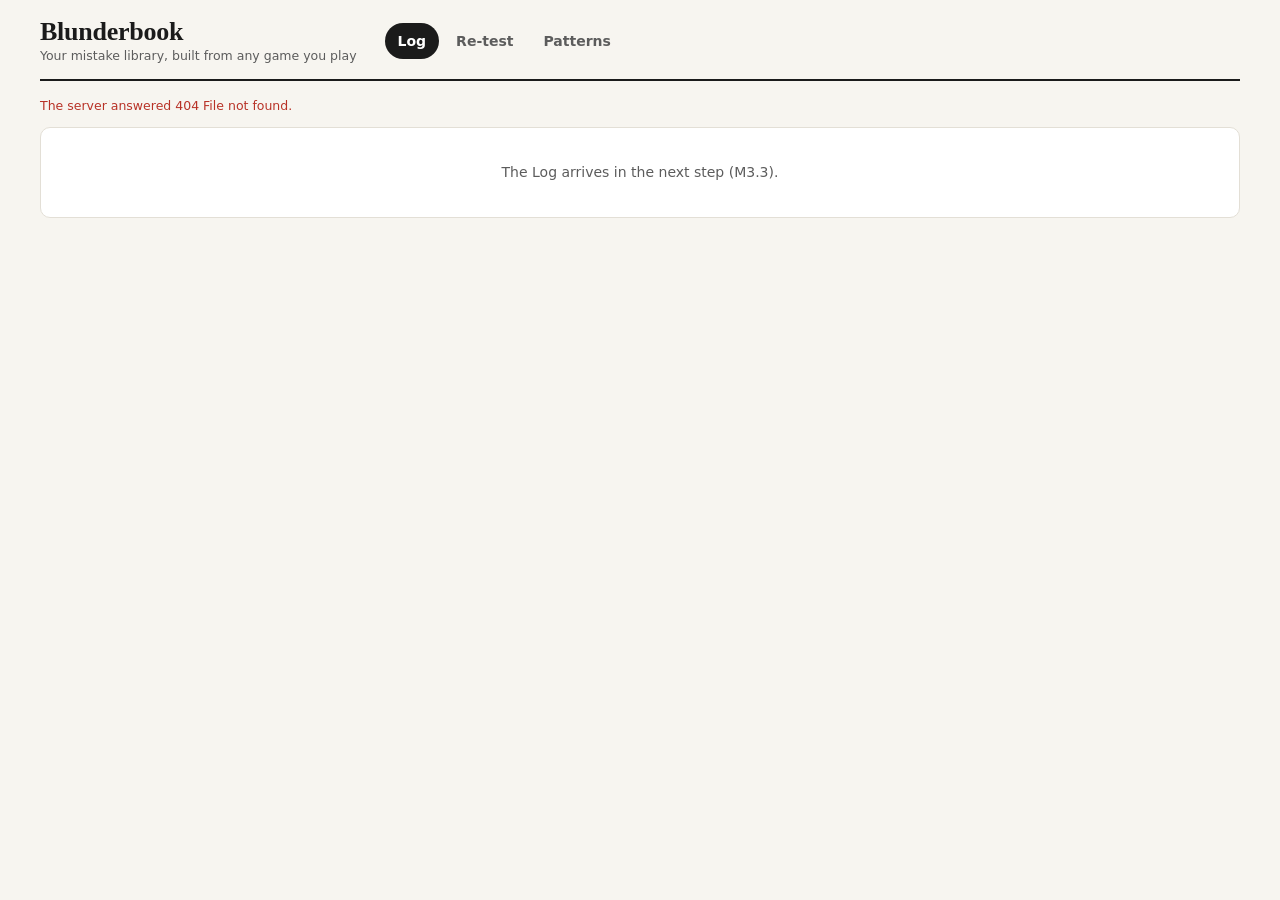
==== blunderbook/web/index.html @ 42c31c88 "web: page shell, hash router, board renderer + tests - index.html and css/app.css ported from the de" ====
<!DOCTYPE html>
<html lang="en">
<head>
<meta charset="utf-8">
<meta name="viewport" content="width=device-width, initial-scale=1">
<title>Blunderbook</title>
<link rel="icon" href="data:,">
<link rel="stylesheet" href="css/app.css">
<script type="module" src="js/app.js"></script>
</head>
<body>
<div class="app">
  <header class="top">
    <div class="brand"><h1>Blunderbook</h1><span>Your mistake library, built from any game you play</span></div>
    <nav class="tabs" aria-label="Sections">
      <a class="tab" href="#log" data-view="log">Log</a>
      <a class="tab" href="#retest" data-view="retest">Re-test <span class="badge" id="dueBadge" hidden></span></a>
      <a class="tab" href="#patterns" data-view="patterns">Patterns</a>
    </nav>
  </header>
  <p class="err" id="appError" role="alert" hidden></p>

  <section class="view" id="view-log" aria-label="Log"></section>
  <section class="view" id="view-retest" aria-label="Re-test"></section>
  <section class="view" id="view-patterns" aria-label="Patterns"></section>
</div>
<div class="toast" id="toast" role="status" aria-live="polite"></div>
</body>
</html>
---- blunderbook/web/css/app.css ----
/* Blunderbook: ported from docs/reference-demo.html (CLAUDE.md §11). The demo's Import view,
   sync and demo-note styles are left out: imports run on the CLI. */

:root{
  --ink:#1b1b1b; --muted:#5c5c5c; --line:#e3dfd6; --bg:#f7f5f0; --panel:#ffffff;
  --red:#b83227; --red-bg:#fbeceb; --green:#1d7a52; --green-bg:#e7f4ee; --amber:#9a6412; --amber-bg:#fbf1df;
  --blue:#2a5d9f; --blue-bg:#e8eff9; --light:#ece6d9; --dark:#a99f8b;
  --radius:10px;
}
*{box-sizing:border-box}
html,body{margin:0;background:var(--bg);color:var(--ink);font:14px/1.45 system-ui,-apple-system,"Segoe UI",Roboto,"Noto Sans",sans-serif}
button{font:inherit;color:inherit}
button:focus-visible,a:focus-visible{outline:2px solid var(--blue);outline-offset:2px}
h1,h2,h3{margin:0;line-height:1.2}
code{font-family:ui-monospace,SFMono-Regular,Menlo,Consolas,monospace;font-size:.95em}
.app{max-width:1240px;margin:0 auto;padding:16px 20px 40px}
@media (max-width:480px){.app{padding:12px 12px 32px}}
[hidden]{display:none !important}

/* top bar */
.top{display:flex;flex-wrap:wrap;align-items:center;gap:12px 20px;padding-bottom:14px;border-bottom:2px solid var(--ink);margin-bottom:16px}
.brand{display:flex;flex-direction:column}
.brand h1{font-family:Georgia,"Times New Roman",serif;font-size:26px;letter-spacing:-.01em}
.brand span{color:var(--muted);font-size:12.5px}
.tabs{display:flex;gap:4px;margin-left:8px;flex-wrap:wrap}
.tab{border:1px solid transparent;background:none;padding:7px 12px;border-radius:999px;cursor:pointer;color:var(--muted);font-weight:600;display:flex;gap:6px;align-items:center;text-decoration:none}
.tab:hover{color:var(--ink)}
.tab[aria-current="page"]{background:var(--ink);color:#fff}
.badge{background:var(--red);color:#fff;border-radius:999px;font-size:11px;padding:0 6px;min-width:18px;text-align:center;line-height:18px}
.btn{border:1px solid var(--ink);background:var(--panel);border-radius:8px;padding:7px 12px;cursor:pointer;font-weight:600}
.btn:hover{background:#f0eee8}
.btn.primary{background:var(--ink);color:#fff}
.btn.primary:hover{background:#333}
.btn.ghost{border-color:var(--line)}
.btn:disabled{opacity:.55;cursor:default}
.err{color:var(--red);font-size:12.5px;min-height:16px;margin:0 0 12px}

/* layout */
.view{display:none}
.view.on{display:block}
.log{display:grid;grid-template-columns:320px minmax(0,1fr);gap:18px;align-items:start}
@media (max-width:900px){.log{grid-template-columns:1fr}}
.panel{background:var(--panel);border:1px solid var(--line);border-radius:var(--radius)}
.filters{display:flex;flex-wrap:wrap;gap:6px;padding:10px;border-bottom:1px solid var(--line)}
.filters select{font:inherit;font-size:12.5px;padding:5px 6px;border:1px solid var(--line);border-radius:6px;background:#fff;flex:1;min-width:90px}
.list{list-style:none;margin:0;padding:6px;max-height:720px;overflow:auto}
.item{width:100%;text-align:left;border:1px solid transparent;background:none;border-radius:8px;padding:10px;cursor:pointer;display:grid;grid-template-columns:auto 1fr auto;gap:2px 10px;align-items:center}
.item:hover{background:#f6f4ef}
.item[aria-current="true"]{border-color:var(--ink);background:#fbfaf7}
.item .mv{font-weight:700;font-variant-numeric:tabular-nums}
.item .sub{grid-column:2/4;color:var(--muted);font-size:12px}
.pill{display:inline-block;font-size:11px;font-weight:700;padding:1px 7px;border-radius:999px;white-space:nowrap}
.p-blunder{background:var(--red-bg);color:var(--red)}
.p-new{background:var(--blue-bg);color:var(--blue)}
.p-due{background:var(--amber-bg);color:var(--amber)}
.p-solved{background:var(--green-bg);color:var(--green)}
.p-missed{background:var(--red-bg);color:var(--red)}
.src{font-size:11px;font-weight:700;border:1px solid var(--line);border-radius:4px;padding:0 5px;color:var(--muted)}
.src.s-pgn,.src.s-otb{border-color:#c9c2b3;color:#4a4436}
.src.s-fen{border-color:#b9c7de;color:var(--blue)}
.empty{padding:20px;color:var(--muted);text-align:center}
.na{color:var(--muted);font-weight:500}

/* detail */
.detail{padding:18px;display:grid;grid-template-columns:minmax(260px,440px) minmax(0,1fr);gap:22px}
@media (max-width:1100px){.detail{grid-template-columns:1fr}}
.boardwrap{display:flex;flex-direction:column;gap:8px}
.board{position:relative;width:100%;aspect-ratio:1;container-type:inline-size;border:2px solid var(--ink);border-radius:4px;overflow:hidden;user-select:none}
.squares{position:absolute;inset:0;display:grid;grid-template-columns:repeat(8,1fr);grid-template-rows:repeat(8,1fr)}
.sq{position:relative;display:flex;align-items:center;justify-content:center;border:0;padding:0;margin:0;font-size:9.6cqw;line-height:1}
.sq.l{background:var(--light)}.sq.d{background:var(--dark)}
.sq.hl-played::after,.sq.hl-best::after,.sq.hl-sel::after,.sq.hl-ok::after,.sq.hl-bad::after{content:"";position:absolute;inset:0;pointer-events:none}
.sq.hl-played::after{background:rgba(196,48,38,.42)}
.sq.hl-best::after{background:rgba(29,122,82,.42)}
.sq.hl-sel::after{background:rgba(240,190,40,.55)}
.sq.hl-ok::after{background:rgba(29,122,82,.55)}
.sq.hl-bad::after{background:rgba(196,48,38,.55)}
.sq .pc{position:relative;z-index:1}
.pc.w{color:#fff;-webkit-text-stroke:1.1px #1b1b1b;text-shadow:0 1px 0 rgba(0,0,0,.25)}
.pc.b{color:#1b1b1b;text-shadow:0 1px 0 rgba(255,255,255,.25)}
.coord{position:absolute;font-size:2.6cqw;font-weight:700;font-family:system-ui,sans-serif;line-height:1;z-index:2}
.coord.r{top:3%;left:4%}.coord.f{bottom:3%;right:5%}
.sq.l .coord{color:#8a7f6a}.sq.d .coord{color:#f1ece2}
button.sq{cursor:pointer}
button.sq:focus-visible{outline:3px solid var(--blue);outline-offset:-3px}
.arrows{position:absolute;inset:0;pointer-events:none;z-index:3}
.nav{display:flex;gap:6px;align-items:center;justify-content:space-between;flex-wrap:wrap}
.nav .grp{display:flex;gap:4px}
.icon{width:36px;height:32px;border:1px solid var(--line);background:#fff;border-radius:6px;cursor:pointer;display:inline-flex;align-items:center;justify-content:center}
.icon:hover{background:#f3f1ec}
.icon svg{width:16px;height:16px}
.navlabel{font-size:12px;color:var(--muted)}
.toggle{display:flex;align-items:center;gap:6px;font-size:12.5px;cursor:pointer}
.legend{display:flex;gap:12px;font-size:12px;color:var(--muted);flex-wrap:wrap}
.legend i{display:inline-block;width:10px;height:10px;border-radius:2px;margin-right:4px;vertical-align:-1px}
.legend .l-played{background:rgba(196,48,38,.6)}
.legend .l-best{background:rgba(29,122,82,.6)}

.head{display:flex;justify-content:space-between;gap:12px;align-items:flex-start;flex-wrap:wrap}
.head h2{font-size:22px;font-variant-numeric:tabular-nums}
.head h2 .bad{color:var(--red)}
.meta{color:var(--muted);font-size:13px;margin-top:4px}
.grid{display:grid;grid-template-columns:repeat(3,minmax(0,1fr));gap:8px;margin-top:14px}
@media (max-width:560px){.grid{grid-template-columns:repeat(2,minmax(0,1fr))}}
.cell{border:1px solid var(--line);border-radius:8px;padding:7px 9px}
.cell .k{font-size:11px;text-transform:uppercase;letter-spacing:.05em;color:var(--muted);font-weight:700}
.cell .v{font-weight:600;font-variant-numeric:tabular-nums}
.moves{display:grid;grid-template-columns:1fr 1fr;gap:8px;margin-top:10px}
.mvbox{border-radius:8px;padding:9px 11px}
.mvbox.bad{background:var(--red-bg)}.mvbox.good{background:var(--green-bg)}
.mvbox .k{font-size:11px;text-transform:uppercase;letter-spacing:.05em;font-weight:700}
.mvbox.bad .k{color:var(--red)}.mvbox.good .k{color:var(--green)}
.mvbox .v{font-size:18px;font-weight:700}
.mvbox .line{font-size:12px;color:#3d3d3d;margin-top:2px}
.evalrow{margin-top:12px}
.evalbar{display:flex;align-items:center;gap:10px;font-size:13px;font-variant-numeric:tabular-nums}
.bar{flex:1;height:10px;background:#e6e2d9;border-radius:999px;position:relative;overflow:hidden}
.bar .before{position:absolute;top:0;bottom:0;left:0;background:#9a9384;border-radius:999px}
.bar .after{position:absolute;top:2px;bottom:2px;left:0;background:var(--red);border-radius:999px}
.small{font-size:12px;color:var(--muted)}
.sec{margin-top:16px}
.sec h3{font-size:13px;text-transform:uppercase;letter-spacing:.06em;margin-bottom:8px}
.chips{display:flex;flex-wrap:wrap;gap:6px}
.chip{border:1px solid var(--line);background:#fff;border-radius:999px;padding:5px 11px;cursor:pointer;font-size:12.5px;display:inline-flex;align-items:center;gap:6px}
.chip:hover{border-color:#9b9486}
.chip[aria-pressed="true"]{background:var(--ink);border-color:var(--ink);color:#fff}
.chip.sugg{border-style:dashed;border-color:var(--amber);color:var(--amber)}
.chip.sugg[aria-pressed="true"]{color:#fff}
.chip .auto{font-size:10px;font-weight:700;text-transform:uppercase;letter-spacing:.04em}
textarea{width:100%;font:inherit;border:1px solid var(--line);border-radius:8px;padding:9px 10px;resize:vertical;min-height:62px;background:#fffefb}
textarea:focus,select:focus{outline:2px solid var(--blue);outline-offset:1px}
label.lbl{display:block;font-weight:700;font-size:13px;margin-bottom:5px}
.saved{font-size:12px;color:var(--green);min-height:16px}
.rtrow{display:flex;gap:10px;align-items:center;flex-wrap:wrap}

/* re-test */
.rt{display:grid;grid-template-columns:minmax(260px,460px) minmax(0,1fr);gap:24px;padding:20px}
@media (max-width:900px){.rt{grid-template-columns:1fr}}
.prompt h2{font-size:22px}
.prompt .q{margin-top:6px;color:var(--muted)}
.feedback{margin-top:16px;border-radius:10px;padding:14px;display:none}
.feedback.on{display:block}
.feedback.ok{background:var(--green-bg)}
.feedback.no{background:var(--red-bg)}
.feedback h3{font-size:17px;margin-bottom:6px}
.feedback .lesson{margin-top:8px;padding:9px 11px;background:#fff;border-radius:8px;border:1px solid var(--line)}
.rt-actions{display:flex;gap:8px;margin-top:14px;flex-wrap:wrap}
.queue{font-size:12.5px;color:var(--muted);margin-top:16px}

/* patterns */
.tiles{display:grid;grid-template-columns:repeat(4,minmax(0,1fr));gap:12px}
@media (max-width:760px){.tiles{grid-template-columns:repeat(2,minmax(0,1fr))}}
.tile{padding:14px}
.tile .k{font-size:12px;color:var(--muted);font-weight:600}
.tile .v{font-size:28px;font-weight:700;font-variant-numeric:tabular-nums;margin-top:2px}
.tile .s{font-size:12px;color:var(--muted)}
.two{display:grid;grid-template-columns:minmax(0,1.4fr) minmax(0,1fr);gap:12px;margin-top:12px}
@media (max-width:860px){.two{grid-template-columns:1fr}}
.card{padding:16px}
.card h3{font-size:16px;margin-bottom:4px}
.card p.small{margin:0 0 12px}
.hbar{display:grid;grid-template-columns:150px 1fr 28px;gap:10px;align-items:center;margin:7px 0;font-size:13px}
.hbar .track{height:14px;background:#efece5;border-radius:4px;overflow:hidden;display:flex}
.hbar .c{background:var(--ink)}
.hbar .s{background:repeating-linear-gradient(45deg,#b9b2a3 0 3px,#d9d4c8 3px 6px)}
.hbar .n{text-align:right;font-variant-numeric:tabular-nums;font-weight:600}
.insight{margin-top:12px;padding:10px 12px;border-left:3px solid var(--ink);background:#faf8f3;font-size:13px}

.toast{position:fixed;left:50%;bottom:22px;transform:translateX(-50%);background:var(--ink);color:#fff;padding:9px 14px;border-radius:8px;font-size:13px;opacity:0;transition:opacity .2s;pointer-events:none;z-index:20}
.toast.on{opacity:1}
.sr{position:absolute;width:1px;height:1px;overflow:hidden;clip:rect(0 0 0 0)}
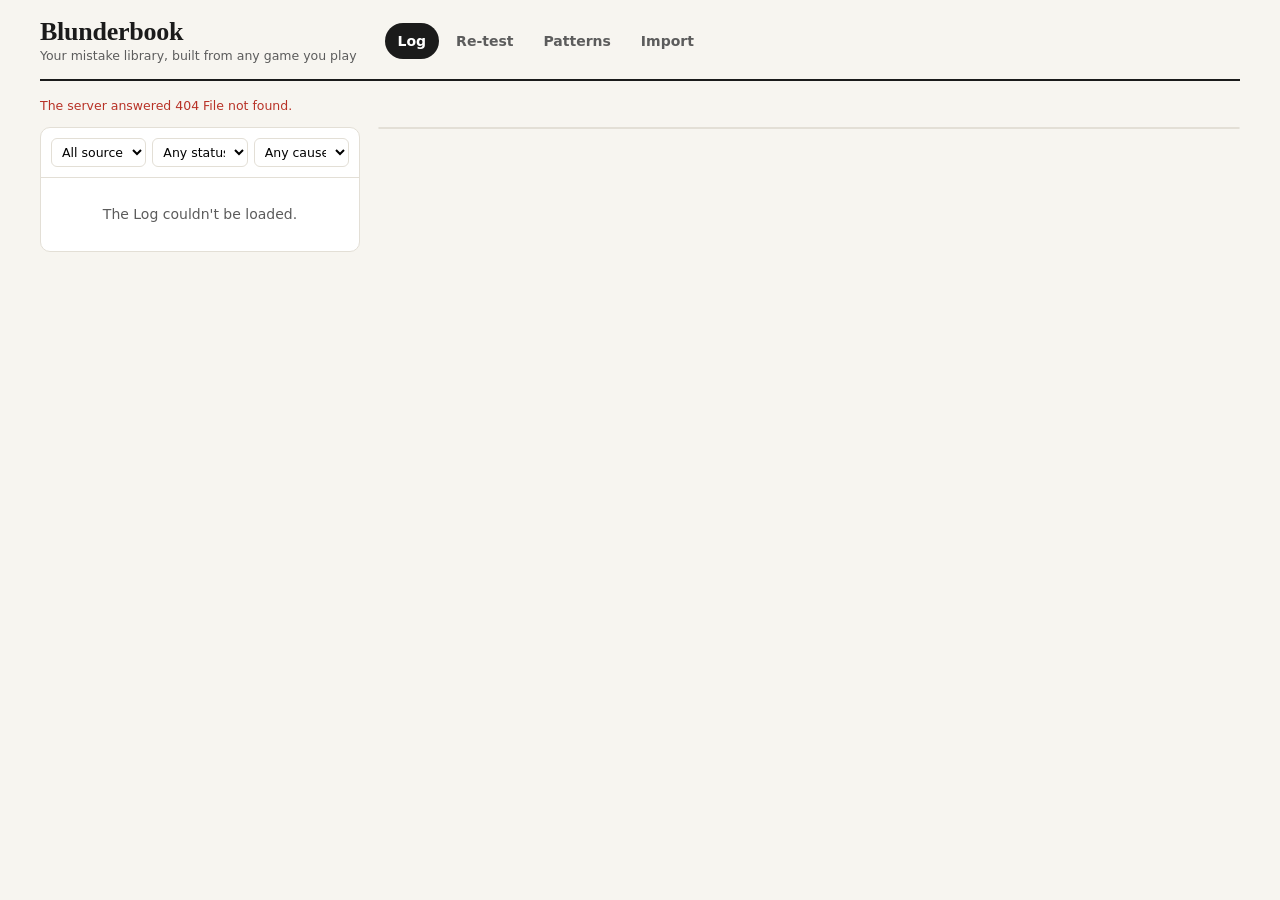
==== commit 15bd84aa: "web: Import view (M5 done) Co-Authored-By: Claude Opus 5.5 <noreply@anthropic.com>" ====
--- a/blunderbook/web/index.html
+++ b/blunderbook/web/index.html
@@ -16,6 +16,7 @@
       <a class="tab" href="#log" data-view="log">Log</a>
       <a class="tab" href="#retest" data-view="retest">Re-test <span class="badge" id="dueBadge" hidden></span></a>
       <a class="tab" href="#patterns" data-view="patterns">Patterns</a>
+      <a class="tab" href="#import" data-view="import">Import</a>
     </nav>
   </header>
   <p class="err" id="appError" role="alert" hidden></p>
@@ -23,6 +24,7 @@
   <section class="view" id="view-log" aria-label="Log"></section>
   <section class="view" id="view-retest" aria-label="Re-test"></section>
   <section class="view" id="view-patterns" aria-label="Patterns"></section>
+  <section class="view" id="view-import" aria-label="Import"></section>
 </div>
 <div class="toast" id="toast" role="status" aria-live="polite"></div>
 </body>
--- a/blunderbook/web/css/app.css
+++ b/blunderbook/web/css/app.css
@@ -131,6 +131,15 @@
 textarea:focus,select:focus{outline:2px solid var(--blue);outline-offset:1px}
 label.lbl{display:block;font-weight:700;font-size:13px;margin-bottom:5px}
 .saved{font-size:12px;color:var(--green);min-height:16px}
+.saved.fail{color:var(--red)}
+.small.note{margin:6px 0 0}
+.bad-text{color:var(--red)}
+.other{margin-top:10px}
+input.text{width:100%;font:inherit;border:1px solid var(--line);border-radius:8px;padding:7px 10px;background:#fffefb}
+input.text:focus{outline:2px solid var(--blue);outline-offset:1px}
+.btn.danger{color:var(--red)}
+.btn.danger:hover{background:var(--red-bg)}
+code{background:#f0ede6;border-radius:4px;padding:1px 5px}
 .rtrow{display:flex;gap:10px;align-items:center;flex-wrap:wrap}
 
 /* re-test */
@@ -146,6 +155,10 @@
 .feedback .lesson{margin-top:8px;padding:9px 11px;background:#fff;border-radius:8px;border:1px solid var(--line)}
 .rt-actions{display:flex;gap:8px;margin-top:14px;flex-wrap:wrap}
 .queue{font-size:12.5px;color:var(--muted);margin-top:16px}
+.rt-empty{text-align:center;padding:30px 16px}
+.rt-empty h2{font-size:22px}
+.rt-empty p.small{font-size:14px;margin:8px 0 16px}
+.feedback a{color:inherit}
 
 /* patterns */
 .tiles{display:grid;grid-template-columns:repeat(4,minmax(0,1fr));gap:12px}
@@ -165,6 +178,46 @@
 .hbar .s{background:repeating-linear-gradient(45deg,#b9b2a3 0 3px,#d9d4c8 3px 6px)}
 .hbar .n{text-align:right;font-variant-numeric:tabular-nums;font-weight:600}
 .insight{margin-top:12px;padding:10px 12px;border-left:3px solid var(--ink);background:#faf8f3;font-size:13px}
+a.hist{color:inherit;font-weight:600;text-decoration:none}
+a.hist:hover{text-decoration:underline}
+
+/* Import */
+.imp{display:grid;grid-template-columns:minmax(0,1fr) minmax(0,1fr);gap:16px;align-items:start}
+@media (max-width:960px){.imp{grid-template-columns:1fr}}
+.stack{display:flex;flex-direction:column;gap:16px}
+.card .lead{margin:0 0 12px;color:var(--muted);font-size:13px}
+.drop textarea{min-height:150px;font-family:ui-monospace,SFMono-Regular,Menlo,Consolas,monospace;font-size:12px;line-height:1.5}
+.drop.over textarea{border-color:var(--blue);background:var(--blue-bg)}
+.row{display:flex;gap:8px;flex-wrap:wrap;align-items:center;margin-top:10px}
+.card .err{margin:8px 0 0}
+.filebtn{position:relative;overflow:hidden}
+.filebtn input{position:absolute;inset:0;opacity:0;cursor:pointer}
+.filebtn:focus-within{outline:2px solid var(--blue);outline-offset:1px}
+.field{display:flex;flex-direction:column;gap:4px;margin-top:12px}
+.field input{font:inherit;padding:7px 9px;border:1px solid var(--line);border-radius:8px;background:#fff;min-width:0}
+.field input:focus{outline:2px solid var(--blue);outline-offset:1px}
+.inline{display:grid;grid-template-columns:1fr 1fr;gap:10px}
+@media (max-width:480px){.inline{grid-template-columns:1fr}}
+.qhead{display:flex;justify-content:space-between;align-items:center;gap:10px;flex-wrap:wrap;padding:14px 16px;border-bottom:1px solid var(--line)}
+.qhead h3{font-size:16px}
+.qlist{list-style:none;margin:0;padding:8px}
+.qrow{border:1px solid var(--line);border-radius:8px;padding:10px 12px;margin-bottom:8px}
+.qrow .t{display:flex;justify-content:space-between;gap:8px;align-items:center;font-weight:700}
+.qrow .m{font-size:12.5px;color:var(--muted);margin-top:2px}
+.prog{height:6px;background:#ece8df;border-radius:999px;overflow:hidden;margin:12px 16px 0}
+.prog[hidden]{display:none}
+.prog i{display:block;height:100%;background:var(--ink);width:0;transition:width .2s}
+.qfoot{display:flex;justify-content:space-between;align-items:center;gap:10px;padding:12px 16px;border-top:1px solid var(--line);flex-wrap:wrap}
+.qfoot[hidden]{display:none}
+.qfoot p{margin:4px 0 0}
+.p-ready{background:#eeece6;color:#3f3f3f}
+.p-need{background:var(--amber-bg);color:var(--amber)}
+.p-dup{background:#eeece6;color:#5c5c5c}
+.p-done{background:var(--green-bg);color:var(--green)}
+.p-run{background:var(--blue-bg);color:var(--blue)}
+.p-err{background:var(--red-bg);color:var(--red)}
+.found{margin-top:8px;font-size:13px}
+.found a{color:var(--blue)}
 
 .toast{position:fixed;left:50%;bottom:22px;transform:translateX(-50%);background:var(--ink);color:#fff;padding:9px 14px;border-radius:8px;font-size:13px;opacity:0;transition:opacity .2s;pointer-events:none;z-index:20}
 .toast.on{opacity:1}
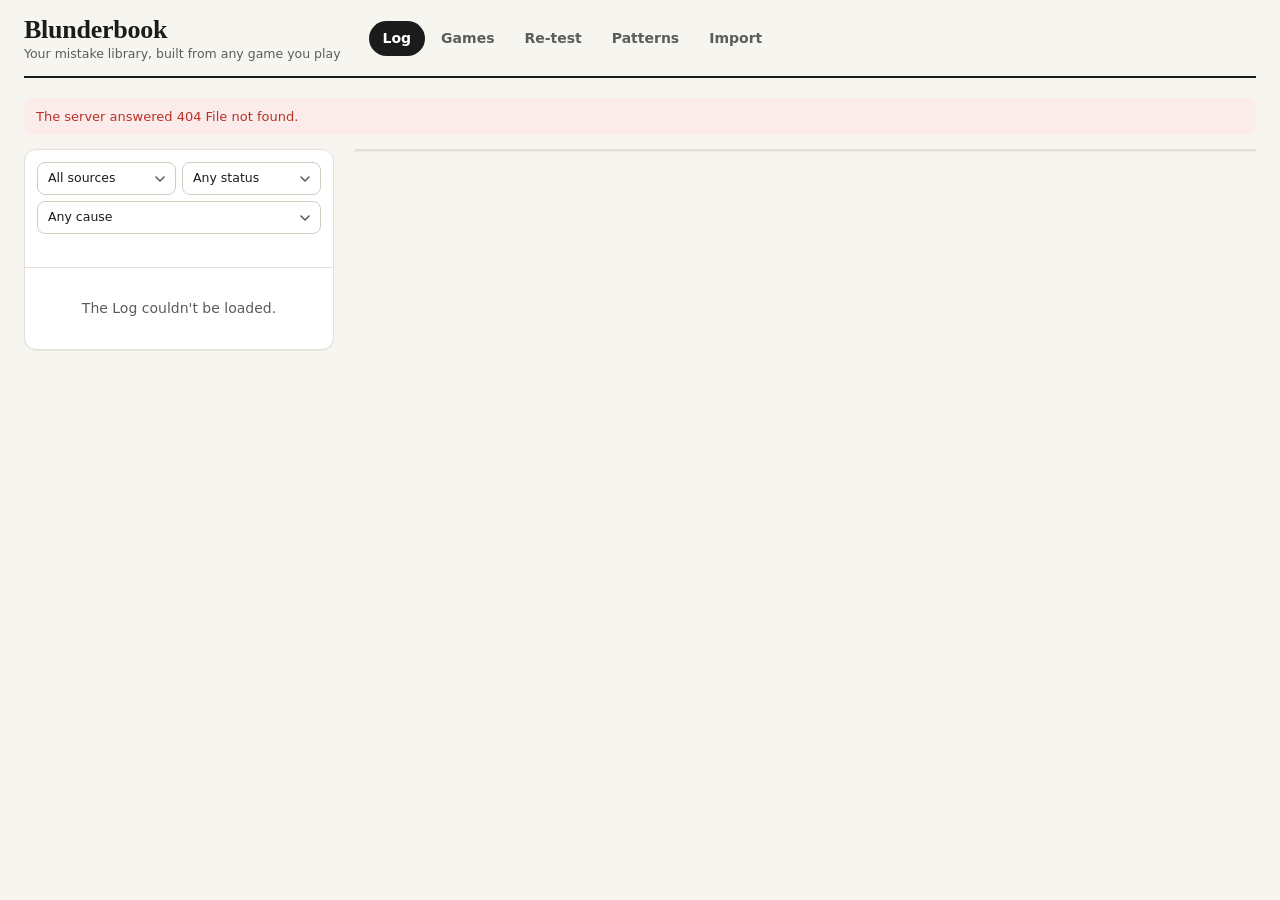
==== commit 6db88858: "web: Games tab and game page (10.3) Every game you imported, grouped by import or by date, with filt" ====
--- a/blunderbook/web/index.html
+++ b/blunderbook/web/index.html
@@ -14,6 +14,7 @@
     <div class="brand"><h1>Blunderbook</h1><span>Your mistake library, built from any game you play</span></div>
     <nav class="tabs" aria-label="Sections">
       <a class="tab" href="#log" data-view="log">Log</a>
+      <a class="tab" href="#games" data-view="games">Games</a>
       <a class="tab" href="#retest" data-view="retest">Re-test <span class="badge" id="dueBadge" hidden></span></a>
       <a class="tab" href="#patterns" data-view="patterns">Patterns</a>
       <a class="tab" href="#import" data-view="import">Import</a>
@@ -22,6 +23,7 @@
   <p class="err" id="appError" role="alert" hidden></p>
 
   <section class="view" id="view-log" aria-label="Log"></section>
+  <section class="view" id="view-games" aria-label="Games"></section>
   <section class="view" id="view-retest" aria-label="Re-test"></section>
   <section class="view" id="view-patterns" aria-label="Patterns"></section>
   <section class="view" id="view-import" aria-label="Import"></section>
--- a/blunderbook/web/css/app.css
+++ b/blunderbook/web/css/app.css
@@ -1,183 +1,237 @@
-/* Blunderbook: ported from docs/reference-demo.html (CLAUDE.md §11). The demo's Import view,
-   sync and demo-note styles are left out: imports run on the CLI. */
+/* Blunderbook: ported from docs/reference-demo.html (CLAUDE.md §11), then polished: one set
+   of controls (buttons, fields, chips), hairline panels, a sticky header and Log list. */
 
 :root{
-  --ink:#1b1b1b; --muted:#5c5c5c; --line:#e3dfd6; --bg:#f7f5f0; --panel:#ffffff;
+  --ink:#1b1b1b; --muted:#5c5c5c; --line:#e3dfd6; --line-strong:#d3cdc0; --bg:#f7f5f0; --panel:#ffffff;
+  --soft:#faf8f4; --hover:#f3f0e9;
   --red:#b83227; --red-bg:#fbeceb; --green:#1d7a52; --green-bg:#e7f4ee; --amber:#9a6412; --amber-bg:#fbf1df;
-  --blue:#2a5d9f; --blue-bg:#e8eff9; --light:#ece6d9; --dark:#a99f8b;
-  --radius:10px;
+  --blue:#2a5d9f; --blue-bg:#e8eff9; --light:#ebe9d8; --dark:#4c688d;
+  --radius:12px; --radius-sm:8px;
+  --shadow:0 1px 0 rgba(27,27,27,.05);
+  --head:76px; /* the sticky header's height, for the Log list under it */
 }
 *{box-sizing:border-box}
-html,body{margin:0;background:var(--bg);color:var(--ink);font:14px/1.45 system-ui,-apple-system,"Segoe UI",Roboto,"Noto Sans",sans-serif}
+html,body{margin:0;background:var(--bg);color:var(--ink);font:14px/1.5 system-ui,-apple-system,"Segoe UI",Roboto,"Noto Sans",sans-serif;-webkit-font-smoothing:antialiased}
 button{font:inherit;color:inherit}
 button:focus-visible,a:focus-visible{outline:2px solid var(--blue);outline-offset:2px}
 h1,h2,h3{margin:0;line-height:1.2}
-code{font-family:ui-monospace,SFMono-Regular,Menlo,Consolas,monospace;font-size:.95em}
-.app{max-width:1240px;margin:0 auto;padding:16px 20px 40px}
-@media (max-width:480px){.app{padding:12px 12px 32px}}
+a{color:var(--blue)}
+code{font-family:ui-monospace,SFMono-Regular,Menlo,Consolas,monospace;font-size:.92em;background:#f0ede6;border-radius:4px;padding:1px 5px}
+.app{max-width:1320px;margin:0 auto;padding:0 24px 48px}
+@media (max-width:480px){.app{padding:0 12px 32px}}
 [hidden]{display:none !important}
 
-/* top bar */
-.top{display:flex;flex-wrap:wrap;align-items:center;gap:12px 20px;padding-bottom:14px;border-bottom:2px solid var(--ink);margin-bottom:16px}
+/* header: stays at the top while you scroll */
+.top{position:sticky;top:0;z-index:10;background:var(--bg);display:flex;flex-wrap:wrap;align-items:center;gap:10px 28px;padding:14px 0 12px;border-bottom:2px solid var(--ink);margin-bottom:20px;min-height:var(--head)}
 .brand{display:flex;flex-direction:column}
 .brand h1{font-family:Georgia,"Times New Roman",serif;font-size:26px;letter-spacing:-.01em}
 .brand span{color:var(--muted);font-size:12.5px}
-.tabs{display:flex;gap:4px;margin-left:8px;flex-wrap:wrap}
-.tab{border:1px solid transparent;background:none;padding:7px 12px;border-radius:999px;cursor:pointer;color:var(--muted);font-weight:600;display:flex;gap:6px;align-items:center;text-decoration:none}
-.tab:hover{color:var(--ink)}
+.tabs{display:flex;gap:2px;flex-wrap:wrap}
+.tab{border:1px solid transparent;padding:6px 13px;border-radius:999px;color:var(--muted);font-weight:600;display:flex;gap:7px;align-items:center;text-decoration:none;transition:background .12s,color .12s}
+.tab:hover{color:var(--ink);background:var(--hover)}
 .tab[aria-current="page"]{background:var(--ink);color:#fff}
-.badge{background:var(--red);color:#fff;border-radius:999px;font-size:11px;padding:0 6px;min-width:18px;text-align:center;line-height:18px}
-.btn{border:1px solid var(--ink);background:var(--panel);border-radius:8px;padding:7px 12px;cursor:pointer;font-weight:600}
-.btn:hover{background:#f0eee8}
+.badge{background:var(--red);color:#fff;border-radius:999px;font-size:11px;font-weight:700;padding:0 6px;min-width:18px;text-align:center;line-height:18px}
+@media (max-width:640px){.top{position:static;min-height:0}}
+
+/* controls */
+.btn{border:1px solid var(--ink);background:var(--panel);border-radius:var(--radius-sm);min-height:34px;padding:6px 14px;cursor:pointer;font-weight:600;transition:background .12s,border-color .12s}
+.btn:hover{background:var(--hover)}
 .btn.primary{background:var(--ink);color:#fff}
 .btn.primary:hover{background:#333}
-.btn.ghost{border-color:var(--line)}
-.btn:disabled{opacity:.55;cursor:default}
-.err{color:var(--red);font-size:12.5px;min-height:16px;margin:0 0 12px}
+.btn.ghost{border-color:var(--line-strong)}
+.btn.ghost:hover{border-color:#a8a193}
+.btn:disabled,.btn:disabled:hover{opacity:.5;cursor:default;background:var(--panel)}
+.btn.danger{color:var(--red)}
+.btn.danger:hover{background:var(--red-bg);border-color:#e3b4b0}
+select,textarea,input.text,.field input{font:inherit;color:var(--ink);border:1px solid var(--line-strong);border-radius:var(--radius-sm);background:#fff;transition:border-color .12s}
+select:hover,textarea:hover,input.text:hover,.field input:hover{border-color:#b5ae9f}
+select{appearance:none;padding:6px 28px 6px 10px;background:#fff url("data:image/svg+xml,%3Csvg xmlns='http://www.w3.org/2000/svg' width='10' height='6' fill='none' stroke='%235c5c5c' stroke-width='1.6' stroke-linecap='round' stroke-linejoin='round'%3E%3Cpath d='M1 1l4 4 4-4'/%3E%3C/svg%3E") no-repeat right 10px center;cursor:pointer}
+textarea{width:100%;padding:10px 12px;resize:vertical;min-height:84px;background:#fffefb;line-height:1.5}
+input.text{width:100%;padding:7px 10px;background:#fffefb}
+textarea:focus,select:focus,input.text:focus,.field input:focus{outline:2px solid var(--blue);outline-offset:1px;border-color:var(--blue)}
+::placeholder{color:#8f897d}
+.err{color:var(--red);font-size:13px;margin:0 0 14px;padding:9px 12px;background:var(--red-bg);border-radius:var(--radius-sm)}
+.card .err{margin:8px 0 0;padding:0;background:none;min-height:16px}
 
 /* layout */
 .view{display:none}
-.view.on{display:block}
-.log{display:grid;grid-template-columns:320px minmax(0,1fr);gap:18px;align-items:start}
-@media (max-width:900px){.log{grid-template-columns:1fr}}
-.panel{background:var(--panel);border:1px solid var(--line);border-radius:var(--radius)}
-.filters{display:flex;flex-wrap:wrap;gap:6px;padding:10px;border-bottom:1px solid var(--line)}
-.filters select{font:inherit;font-size:12.5px;padding:5px 6px;border:1px solid var(--line);border-radius:6px;background:#fff;flex:1;min-width:90px}
-.list{list-style:none;margin:0;padding:6px;max-height:720px;overflow:auto}
-.item{width:100%;text-align:left;border:1px solid transparent;background:none;border-radius:8px;padding:10px;cursor:pointer;display:grid;grid-template-columns:auto 1fr auto;gap:2px 10px;align-items:center}
-.item:hover{background:#f6f4ef}
-.item[aria-current="true"]{border-color:var(--ink);background:#fbfaf7}
-.item .mv{font-weight:700;font-variant-numeric:tabular-nums}
-.item .sub{grid-column:2/4;color:var(--muted);font-size:12px}
-.pill{display:inline-block;font-size:11px;font-weight:700;padding:1px 7px;border-radius:999px;white-space:nowrap}
+.view.on{display:block;animation:fade .15s ease-out}
+@keyframes fade{from{opacity:.4}to{opacity:1}}
+@media (prefers-reduced-motion:reduce){.view.on{animation:none}*{transition:none !important}}
+.panel{background:var(--panel);border:1px solid var(--line);border-radius:var(--radius);box-shadow:var(--shadow)}
+.empty{padding:24px;color:var(--muted);text-align:center}
+.na{color:var(--muted);font-weight:500}
+.small{font-size:12.5px;color:var(--muted)}
+.sr{position:absolute;width:1px;height:1px;overflow:hidden;clip:rect(0 0 0 0)}
+
+/* pills and tags */
+.pill{display:inline-block;font-size:11px;font-weight:700;padding:1px 8px;border-radius:999px;white-space:nowrap;line-height:18px}
 .p-blunder{background:var(--red-bg);color:var(--red)}
 .p-new{background:var(--blue-bg);color:var(--blue)}
 .p-due{background:var(--amber-bg);color:var(--amber)}
 .p-solved{background:var(--green-bg);color:var(--green)}
 .p-missed{background:var(--red-bg);color:var(--red)}
-.src{font-size:11px;font-weight:700;border:1px solid var(--line);border-radius:4px;padding:0 5px;color:var(--muted)}
+.src{font-size:10.5px;font-weight:700;letter-spacing:.02em;border:1px solid var(--line-strong);border-radius:4px;padding:0 5px;color:var(--muted);line-height:16px;flex:none}
 .src.s-pgn,.src.s-otb{border-color:#c9c2b3;color:#4a4436}
 .src.s-fen{border-color:#b9c7de;color:var(--blue)}
-.empty{padding:20px;color:var(--muted);text-align:center}
-.na{color:var(--muted);font-weight:500}
-
-/* detail */
-.detail{padding:18px;display:grid;grid-template-columns:minmax(260px,440px) minmax(0,1fr);gap:22px}
+
+/* the Log: list on the left (it stays in view), the entry on the right */
+.log{display:grid;grid-template-columns:310px minmax(0,1fr);gap:20px;align-items:start}
+.log>aside{position:sticky;top:calc(var(--head) + 20px);display:flex;flex-direction:column;max-height:calc(100vh - var(--head) - 40px);overflow:hidden}
+@media (max-width:900px){.log{grid-template-columns:1fr}.log>aside{position:static;max-height:none}}
+.filters{display:grid;grid-template-columns:repeat(2,minmax(0,1fr));gap:6px;padding:12px 12px 8px}
+.filters select:last-of-type{grid-column:1/-1}
+.filters select{font-size:12.5px;width:100%;min-width:0}
+.count{margin:0;padding:0 14px 8px;font-size:12px;color:var(--muted);border-bottom:1px solid var(--line);min-height:26px}
+.list{list-style:none;margin:0;padding:6px;overflow:auto;flex:1;min-height:0}
+@media (max-width:900px){.list{max-height:420px}}
+.item{width:100%;text-align:left;border:0;background:none;border-radius:var(--radius-sm);padding:9px 10px 9px 12px;cursor:pointer;display:grid;grid-template-columns:auto minmax(0,1fr) auto;gap:3px 10px;align-items:center;transition:background .12s}
+.item:hover{background:var(--hover)}
+.item[aria-current="true"]{background:var(--soft);box-shadow:inset 3px 0 0 var(--ink),inset 0 0 0 1px var(--line)}
+.item .mv{font-weight:700;font-variant-numeric:tabular-nums}
+.item .sub{grid-column:2/4;display:flex;gap:6px;align-items:center;min-width:0;font-size:12.5px}
+.item .opp{overflow:hidden;text-overflow:ellipsis;white-space:nowrap}
+.item .when{grid-column:2/4;color:var(--muted);font-size:12px}
+.item .when:empty{display:none}
+
+/* the entry */
+.detail{padding:22px;display:grid;grid-template-columns:minmax(280px,440px) minmax(0,1fr);gap:28px}
 @media (max-width:1100px){.detail{grid-template-columns:1fr}}
-.boardwrap{display:flex;flex-direction:column;gap:8px}
-.board{position:relative;width:100%;aspect-ratio:1;container-type:inline-size;border:2px solid var(--ink);border-radius:4px;overflow:hidden;user-select:none}
+@media (max-width:480px){.detail{padding:14px}}
+.boardwrap{display:flex;flex-direction:column;gap:10px;position:sticky;top:calc(var(--head) + 42px);align-self:start}
+@media (max-width:1100px){.boardwrap{position:static}}
+.nav{display:flex;gap:8px;align-items:center;justify-content:space-between;flex-wrap:wrap}
+.nav .grp{display:flex;border:1px solid var(--line-strong);border-radius:var(--radius-sm);overflow:hidden;background:#fff}
+.icon{width:40px;height:34px;border:0;border-left:1px solid var(--line);background:none;cursor:pointer;display:inline-flex;align-items:center;justify-content:center;transition:background .12s}
+.icon:first-child{border-left:0}
+.icon:hover{background:var(--hover)}
+.icon:focus-visible{outline-offset:-2px}
+.icon svg{width:16px;height:16px}
+.navlabel{font-size:12.5px;color:var(--muted)}
+.toggle{display:flex;align-items:center;gap:8px;font-size:13px;cursor:pointer}
+.toggle input{width:16px;height:16px;accent-color:var(--ink);margin:0}
+.legend{display:flex;gap:14px;font-size:12px;color:var(--muted);flex-wrap:wrap}
+.legend i{display:inline-block;width:10px;height:10px;border-radius:2px;margin-right:5px;vertical-align:-1px}
+.legend .l-played{background:rgba(214,58,42,.7)}
+.legend .l-best{background:rgba(38,150,96,.7)}
+
+.head{display:flex;justify-content:space-between;gap:12px;align-items:flex-start;flex-wrap:wrap}
+.head h2{font-size:26px;letter-spacing:-.01em;font-variant-numeric:tabular-nums}
+.head h2 .bad{color:var(--red)}
+.meta{color:var(--muted);font-size:13px;margin-top:5px}
+.moves{display:grid;grid-template-columns:1fr 1fr;gap:10px;margin-top:16px}
+.mvbox{border-radius:var(--radius-sm);padding:10px 12px;border-left:3px solid}
+.mvbox.bad{background:var(--red-bg);border-color:var(--red)}.mvbox.good{background:var(--green-bg);border-color:var(--green)}
+.mvbox .k{font-size:11px;text-transform:uppercase;letter-spacing:.06em;font-weight:700}
+.mvbox.bad .k{color:var(--red)}.mvbox.good .k{color:var(--green)}
+.mvbox .v{font-size:20px;font-weight:700;margin-top:1px}
+.mvbox .line{font-size:12.5px;color:#3d3d3d;margin-top:2px}
+.evalrow{margin-top:16px}
+.evalhead{display:flex;justify-content:space-between;gap:10px;font-size:13px;font-weight:600;margin-bottom:6px}
+.evalhead .num{font-variant-numeric:tabular-nums}
+.bar{height:10px;background:#ebe7de;border-radius:999px;position:relative;overflow:hidden}
+.bar .before{position:absolute;top:0;bottom:0;left:0;background:#a39c8d;border-radius:999px}
+.bar .after{position:absolute;top:2px;bottom:2px;left:0;background:var(--red);border-radius:999px}
+.evalrow .small{margin-top:6px}
+/* the game's details: a hairline table */
+.grid{display:grid;grid-template-columns:repeat(3,minmax(0,1fr));gap:1px;margin-top:16px;background:var(--line);border:1px solid var(--line);border-radius:var(--radius-sm);overflow:hidden}
+@media (max-width:560px){.grid{grid-template-columns:repeat(2,minmax(0,1fr))}}
+.cell{background:#fff;padding:8px 11px}
+.cell .k{font-size:10.5px;text-transform:uppercase;letter-spacing:.06em;color:var(--muted);font-weight:700}
+.cell .v{font-weight:600;font-variant-numeric:tabular-nums;font-size:13.5px}
+.small.note{margin:8px 0 0}
+.sec{margin-top:22px}
+.sec h3,label.lbl{display:block;font-size:11.5px;font-weight:700;text-transform:uppercase;letter-spacing:.07em;margin:0 0 8px}
+.lbl .na{text-transform:none;letter-spacing:0;font-weight:500}
+.chips{display:flex;flex-wrap:wrap;gap:6px}
+.chip{border:1px solid var(--line-strong);background:#fff;border-radius:999px;padding:5px 12px;cursor:pointer;font-size:12.5px;display:inline-flex;align-items:center;gap:6px;transition:background .12s,border-color .12s,color .12s}
+.chip:hover{border-color:#9b9486;background:var(--soft)}
+.chip[aria-pressed="true"]{background:var(--ink);border-color:var(--ink);color:#fff}
+.chip.sugg{border-style:dashed;border-color:var(--amber);color:var(--amber);background:#fffaf1}
+.chip.sugg[aria-pressed="true"]{color:#fff;background:var(--ink);border-color:var(--ink)}
+.chip .auto{font-size:9.5px;font-weight:700;text-transform:uppercase;letter-spacing:.05em}
+.saved{font-size:12px;color:var(--green);min-height:18px;margin-top:4px}
+.saved.fail{color:var(--red)}
+/* The optional AI explanation (js/explain.js): amber and dashed, like a suggested cause */
+.ai{margin-top:14px}
+.ai:empty{display:none}
+.ai-box{border:1px dashed var(--amber);border-radius:var(--radius-sm);background:#fffaf1;padding:10px 12px}
+.ai-k{font-size:11px;text-transform:uppercase;letter-spacing:.06em;font-weight:700;color:var(--amber);display:flex;gap:8px;align-items:center}
+.ai-box p{margin:6px 0 0;line-height:1.5}
+.ai-row{display:flex;gap:8px 12px;align-items:center;flex-wrap:wrap;margin-top:8px}
+.ai-sent summary{cursor:pointer;font-size:12.5px;color:var(--muted)}
+.ai-sent[open]{flex-basis:100%}
+.ai-prompt p{margin:6px 0}
+.ai-prompt .lbl{display:block;font-size:11px;font-weight:700;text-transform:uppercase;letter-spacing:.06em;margin:10px 0 4px;color:var(--ink)}
+.ai-prompt pre{white-space:pre-wrap;overflow-wrap:anywhere;font-size:12px;color:var(--ink);background:var(--soft);border:1px solid var(--line);border-radius:var(--radius-sm);padding:8px 10px;max-height:320px;overflow:auto;margin:0}
+.ai-msg{min-height:18px;margin-top:4px}
+.ai-msg.fail{color:var(--red)}
+.bad-text{color:var(--red)}
+.other{margin-top:10px}
+.dfoot{display:flex;justify-content:space-between;align-items:center;gap:12px;flex-wrap:wrap;margin-top:22px;padding-top:16px;border-top:1px solid var(--line)}
+.rtrow{display:flex;gap:10px;align-items:center;flex-wrap:wrap}
+
+/* board */
+.board{position:relative;width:100%;aspect-ratio:1;container-type:inline-size;border:2px solid var(--ink);border-radius:6px;overflow:hidden;user-select:none}
 .squares{position:absolute;inset:0;display:grid;grid-template-columns:repeat(8,1fr);grid-template-rows:repeat(8,1fr)}
-.sq{position:relative;display:flex;align-items:center;justify-content:center;border:0;padding:0;margin:0;font-size:9.6cqw;line-height:1}
+.sq{position:relative;display:flex;align-items:center;justify-content:center;border:0;padding:0;margin:0;line-height:1}
 .sq.l{background:var(--light)}.sq.d{background:var(--dark)}
 .sq.hl-played::after,.sq.hl-best::after,.sq.hl-sel::after,.sq.hl-ok::after,.sq.hl-bad::after{content:"";position:absolute;inset:0;pointer-events:none}
-.sq.hl-played::after{background:rgba(196,48,38,.42)}
-.sq.hl-best::after{background:rgba(29,122,82,.42)}
+.sq.hl-played::after{background:rgba(214,58,42,.55)}
+.sq.hl-best::after{background:rgba(38,150,96,.55)}
 .sq.hl-sel::after{background:rgba(240,190,40,.55)}
 .sq.hl-ok::after{background:rgba(29,122,82,.55)}
 .sq.hl-bad::after{background:rgba(196,48,38,.55)}
-.sq .pc{position:relative;z-index:1}
-.pc.w{color:#fff;-webkit-text-stroke:1.1px #1b1b1b;text-shadow:0 1px 0 rgba(0,0,0,.25)}
-.pc.b{color:#1b1b1b;text-shadow:0 1px 0 rgba(255,255,255,.25)}
-.coord{position:absolute;font-size:2.6cqw;font-weight:700;font-family:system-ui,sans-serif;line-height:1;z-index:2}
+.sq .pc{position:relative;z-index:1;display:block;width:100%;height:100%;pointer-events:none;user-select:none}
+.coord{position:absolute;font-size:3cqw;font-weight:700;font-family:system-ui,sans-serif;line-height:1;z-index:2}
 .coord.r{top:3%;left:4%}.coord.f{bottom:3%;right:5%}
-.sq.l .coord{color:#8a7f6a}.sq.d .coord{color:#f1ece2}
+.sq.l .coord{color:var(--dark)}.sq.d .coord{color:var(--light)}
 button.sq{cursor:pointer}
+button.sq:hover::before{content:"";position:absolute;inset:0;background:rgba(255,255,255,.12);pointer-events:none}
 button.sq:focus-visible{outline:3px solid var(--blue);outline-offset:-3px}
 .arrows{position:absolute;inset:0;pointer-events:none;z-index:3}
-.nav{display:flex;gap:6px;align-items:center;justify-content:space-between;flex-wrap:wrap}
-.nav .grp{display:flex;gap:4px}
-.icon{width:36px;height:32px;border:1px solid var(--line);background:#fff;border-radius:6px;cursor:pointer;display:inline-flex;align-items:center;justify-content:center}
-.icon:hover{background:#f3f1ec}
-.icon svg{width:16px;height:16px}
-.navlabel{font-size:12px;color:var(--muted)}
-.toggle{display:flex;align-items:center;gap:6px;font-size:12.5px;cursor:pointer}
-.legend{display:flex;gap:12px;font-size:12px;color:var(--muted);flex-wrap:wrap}
-.legend i{display:inline-block;width:10px;height:10px;border-radius:2px;margin-right:4px;vertical-align:-1px}
-.legend .l-played{background:rgba(196,48,38,.6)}
-.legend .l-best{background:rgba(29,122,82,.6)}
-
-.head{display:flex;justify-content:space-between;gap:12px;align-items:flex-start;flex-wrap:wrap}
-.head h2{font-size:22px;font-variant-numeric:tabular-nums}
-.head h2 .bad{color:var(--red)}
-.meta{color:var(--muted);font-size:13px;margin-top:4px}
-.grid{display:grid;grid-template-columns:repeat(3,minmax(0,1fr));gap:8px;margin-top:14px}
-@media (max-width:560px){.grid{grid-template-columns:repeat(2,minmax(0,1fr))}}
-.cell{border:1px solid var(--line);border-radius:8px;padding:7px 9px}
-.cell .k{font-size:11px;text-transform:uppercase;letter-spacing:.05em;color:var(--muted);font-weight:700}
-.cell .v{font-weight:600;font-variant-numeric:tabular-nums}
-.moves{display:grid;grid-template-columns:1fr 1fr;gap:8px;margin-top:10px}
-.mvbox{border-radius:8px;padding:9px 11px}
-.mvbox.bad{background:var(--red-bg)}.mvbox.good{background:var(--green-bg)}
-.mvbox .k{font-size:11px;text-transform:uppercase;letter-spacing:.05em;font-weight:700}
-.mvbox.bad .k{color:var(--red)}.mvbox.good .k{color:var(--green)}
-.mvbox .v{font-size:18px;font-weight:700}
-.mvbox .line{font-size:12px;color:#3d3d3d;margin-top:2px}
-.evalrow{margin-top:12px}
-.evalbar{display:flex;align-items:center;gap:10px;font-size:13px;font-variant-numeric:tabular-nums}
-.bar{flex:1;height:10px;background:#e6e2d9;border-radius:999px;position:relative;overflow:hidden}
-.bar .before{position:absolute;top:0;bottom:0;left:0;background:#9a9384;border-radius:999px}
-.bar .after{position:absolute;top:2px;bottom:2px;left:0;background:var(--red);border-radius:999px}
-.small{font-size:12px;color:var(--muted)}
-.sec{margin-top:16px}
-.sec h3{font-size:13px;text-transform:uppercase;letter-spacing:.06em;margin-bottom:8px}
-.chips{display:flex;flex-wrap:wrap;gap:6px}
-.chip{border:1px solid var(--line);background:#fff;border-radius:999px;padding:5px 11px;cursor:pointer;font-size:12.5px;display:inline-flex;align-items:center;gap:6px}
-.chip:hover{border-color:#9b9486}
-.chip[aria-pressed="true"]{background:var(--ink);border-color:var(--ink);color:#fff}
-.chip.sugg{border-style:dashed;border-color:var(--amber);color:var(--amber)}
-.chip.sugg[aria-pressed="true"]{color:#fff}
-.chip .auto{font-size:10px;font-weight:700;text-transform:uppercase;letter-spacing:.04em}
-textarea{width:100%;font:inherit;border:1px solid var(--line);border-radius:8px;padding:9px 10px;resize:vertical;min-height:62px;background:#fffefb}
-textarea:focus,select:focus{outline:2px solid var(--blue);outline-offset:1px}
-label.lbl{display:block;font-weight:700;font-size:13px;margin-bottom:5px}
-.saved{font-size:12px;color:var(--green);min-height:16px}
-.saved.fail{color:var(--red)}
-.small.note{margin:6px 0 0}
-.bad-text{color:var(--red)}
-.other{margin-top:10px}
-input.text{width:100%;font:inherit;border:1px solid var(--line);border-radius:8px;padding:7px 10px;background:#fffefb}
-input.text:focus{outline:2px solid var(--blue);outline-offset:1px}
-.btn.danger{color:var(--red)}
-.btn.danger:hover{background:var(--red-bg)}
-code{background:#f0ede6;border-radius:4px;padding:1px 5px}
-.rtrow{display:flex;gap:10px;align-items:center;flex-wrap:wrap}
 
 /* re-test */
-.rt{display:grid;grid-template-columns:minmax(260px,460px) minmax(0,1fr);gap:24px;padding:20px}
-@media (max-width:900px){.rt{grid-template-columns:1fr}}
-.prompt h2{font-size:22px}
-.prompt .q{margin-top:6px;color:var(--muted)}
-.feedback{margin-top:16px;border-radius:10px;padding:14px;display:none}
+.rt{display:grid;grid-template-columns:minmax(280px,520px) minmax(0,1fr);gap:32px;padding:24px}
+@media (max-width:900px){.rt{grid-template-columns:1fr;gap:20px}}
+@media (max-width:480px){.rt{padding:14px}}
+.boardnote{margin:10px 0 0}
+.rtprog{height:4px;background:#ebe7de;border-radius:999px;overflow:hidden;margin-bottom:12px}
+.rtprog i{display:block;height:100%;background:var(--ink)}
+.prompt h2{font-size:24px;letter-spacing:-.01em;margin-top:8px}
+.prompt .q{margin-top:8px;color:var(--muted)}
+.feedback{margin-top:18px;border-radius:var(--radius-sm);padding:14px 16px;display:none;border-left:3px solid}
 .feedback.on{display:block}
-.feedback.ok{background:var(--green-bg)}
-.feedback.no{background:var(--red-bg)}
+.feedback.ok{background:var(--green-bg);border-color:var(--green)}
+.feedback.no{background:var(--red-bg);border-color:var(--red)}
 .feedback h3{font-size:17px;margin-bottom:6px}
-.feedback .lesson{margin-top:8px;padding:9px 11px;background:#fff;border-radius:8px;border:1px solid var(--line)}
-.rt-actions{display:flex;gap:8px;margin-top:14px;flex-wrap:wrap}
-.queue{font-size:12.5px;color:var(--muted);margin-top:16px}
-.rt-empty{text-align:center;padding:30px 16px}
+.feedback .lesson{margin-top:10px;padding:10px 12px;background:#fff;border-radius:var(--radius-sm);border:1px solid var(--line)}
+.feedback a{color:inherit}
+.rt-actions{display:flex;gap:8px;margin-top:16px;flex-wrap:wrap}
+.queue{font-size:12.5px;color:var(--muted);margin-top:18px}
+.rt-empty{text-align:center;padding:40px 16px}
 .rt-empty h2{font-size:22px}
-.rt-empty p.small{font-size:14px;margin:8px 0 16px}
-.feedback a{color:inherit}
+.rt-empty p.small{font-size:14px;margin:8px 0 18px}
 
 /* patterns */
-.tiles{display:grid;grid-template-columns:repeat(4,minmax(0,1fr));gap:12px}
+.tiles{display:grid;grid-template-columns:repeat(4,minmax(0,1fr));gap:14px}
 @media (max-width:760px){.tiles{grid-template-columns:repeat(2,minmax(0,1fr))}}
-.tile{padding:14px}
-.tile .k{font-size:12px;color:var(--muted);font-weight:600}
-.tile .v{font-size:28px;font-weight:700;font-variant-numeric:tabular-nums;margin-top:2px}
-.tile .s{font-size:12px;color:var(--muted)}
-.two{display:grid;grid-template-columns:minmax(0,1.4fr) minmax(0,1fr);gap:12px;margin-top:12px}
+.tile{padding:16px 18px}
+.tile .k{font-size:11px;color:var(--muted);font-weight:700;text-transform:uppercase;letter-spacing:.06em}
+.tile .v{font-size:30px;font-weight:700;font-variant-numeric:tabular-nums;margin-top:4px;letter-spacing:-.01em}
+.tile .s{font-size:12px;color:var(--muted);margin-top:2px}
+.two{display:grid;grid-template-columns:minmax(0,1.4fr) minmax(0,1fr);gap:14px;margin-top:14px}
 @media (max-width:860px){.two{grid-template-columns:1fr}}
-.card{padding:16px}
+.card{padding:18px 20px}
 .card h3{font-size:16px;margin-bottom:4px}
-.card p.small{margin:0 0 12px}
-.hbar{display:grid;grid-template-columns:150px 1fr 28px;gap:10px;align-items:center;margin:7px 0;font-size:13px}
-.hbar .track{height:14px;background:#efece5;border-radius:4px;overflow:hidden;display:flex}
+.card p.small{margin:0 0 14px}
+.hbar{display:grid;grid-template-columns:150px 1fr 28px;gap:12px;align-items:center;margin:9px 0;font-size:13px}
+@media (max-width:480px){.hbar{grid-template-columns:110px 1fr 24px}}
+.hbar .track{height:12px;background:#efece5;border-radius:999px;overflow:hidden;display:flex}
 .hbar .c{background:var(--ink)}
 .hbar .s{background:repeating-linear-gradient(45deg,#b9b2a3 0 3px,#d9d4c8 3px 6px)}
 .hbar .n{text-align:right;font-variant-numeric:tabular-nums;font-weight:600}
-.insight{margin-top:12px;padding:10px 12px;border-left:3px solid var(--ink);background:#faf8f3;font-size:13px}
+.insight{margin-top:14px;padding:11px 14px;border-left:3px solid var(--ink);background:var(--soft);border-radius:0 var(--radius-sm) var(--radius-sm) 0;font-size:13px}
 a.hist{color:inherit;font-weight:600;text-decoration:none}
 a.hist:hover{text-decoration:underline}
 
@@ -185,29 +239,29 @@
 .imp{display:grid;grid-template-columns:minmax(0,1fr) minmax(0,1fr);gap:16px;align-items:start}
 @media (max-width:960px){.imp{grid-template-columns:1fr}}
 .stack{display:flex;flex-direction:column;gap:16px}
-.card .lead{margin:0 0 12px;color:var(--muted);font-size:13px}
-.drop textarea{min-height:150px;font-family:ui-monospace,SFMono-Regular,Menlo,Consolas,monospace;font-size:12px;line-height:1.5}
+.card .lead{margin:0 0 14px;color:var(--muted);font-size:13px}
+.drop textarea{min-height:160px;font-family:ui-monospace,SFMono-Regular,Menlo,Consolas,monospace;font-size:12px;line-height:1.55}
 .drop.over textarea{border-color:var(--blue);background:var(--blue-bg)}
-.row{display:flex;gap:8px;flex-wrap:wrap;align-items:center;margin-top:10px}
-.card .err{margin:8px 0 0}
+.row{display:flex;gap:8px;flex-wrap:wrap;align-items:center;margin-top:12px}
 .filebtn{position:relative;overflow:hidden}
 .filebtn input{position:absolute;inset:0;opacity:0;cursor:pointer}
 .filebtn:focus-within{outline:2px solid var(--blue);outline-offset:1px}
-.field{display:flex;flex-direction:column;gap:4px;margin-top:12px}
-.field input{font:inherit;padding:7px 9px;border:1px solid var(--line);border-radius:8px;background:#fff;min-width:0}
-.field input:focus{outline:2px solid var(--blue);outline-offset:1px}
+.field{display:flex;flex-direction:column;gap:5px;margin-top:12px}
+.field input{padding:7px 10px;min-width:0}
+.field .lbl{margin:0}
 .inline{display:grid;grid-template-columns:1fr 1fr;gap:10px}
 @media (max-width:480px){.inline{grid-template-columns:1fr}}
-.qhead{display:flex;justify-content:space-between;align-items:center;gap:10px;flex-wrap:wrap;padding:14px 16px;border-bottom:1px solid var(--line)}
+.qhead{display:flex;justify-content:space-between;align-items:center;gap:10px;flex-wrap:wrap;padding:16px 18px;border-bottom:1px solid var(--line)}
 .qhead h3{font-size:16px}
-.qlist{list-style:none;margin:0;padding:8px}
-.qrow{border:1px solid var(--line);border-radius:8px;padding:10px 12px;margin-bottom:8px}
+.qlist{list-style:none;margin:0;padding:10px}
+.qrow{border:1px solid var(--line);border-radius:var(--radius-sm);padding:10px 12px;margin-bottom:8px}
+.qrow:last-child{margin-bottom:0}
 .qrow .t{display:flex;justify-content:space-between;gap:8px;align-items:center;font-weight:700}
 .qrow .m{font-size:12.5px;color:var(--muted);margin-top:2px}
-.prog{height:6px;background:#ece8df;border-radius:999px;overflow:hidden;margin:12px 16px 0}
+.prog{height:6px;background:#ece8df;border-radius:999px;overflow:hidden;margin:12px 18px 0}
 .prog[hidden]{display:none}
 .prog i{display:block;height:100%;background:var(--ink);width:0;transition:width .2s}
-.qfoot{display:flex;justify-content:space-between;align-items:center;gap:10px;padding:12px 16px;border-top:1px solid var(--line);flex-wrap:wrap}
+.qfoot{display:flex;justify-content:space-between;align-items:center;gap:10px;padding:12px 18px;border-top:1px solid var(--line);flex-wrap:wrap}
 .qfoot[hidden]{display:none}
 .qfoot p{margin:4px 0 0}
 .p-ready{background:#eeece6;color:#3f3f3f}
@@ -217,8 +271,60 @@
 .p-run{background:var(--blue-bg);color:var(--blue)}
 .p-err{background:var(--red-bg);color:var(--red)}
 .found{margin-top:8px;font-size:13px}
-.found a{color:var(--blue)}
-
-.toast{position:fixed;left:50%;bottom:22px;transform:translateX(-50%);background:var(--ink);color:#fff;padding:9px 14px;border-radius:8px;font-size:13px;opacity:0;transition:opacity .2s;pointer-events:none;z-index:20}
+
+/* Games: the list, by import or by date, and one game */
+.gbar{display:flex;flex-wrap:wrap;gap:8px;align-items:center;padding:12px}
+.gbar select{font-size:12.5px;min-width:0}
+.gbar input.gsearch{flex:1 1 180px;width:auto;min-width:0;font-size:12.5px}
+.seg{display:inline-flex;border:1px solid var(--line-strong);border-radius:var(--radius-sm);overflow:hidden;background:#fff}
+.seg button{border:0;border-left:1px solid var(--line);background:none;padding:6px 12px;cursor:pointer;font-size:12.5px;font-weight:600;color:var(--muted);transition:background .12s}
+.seg button:first-child{border-left:0}
+.seg button:hover{background:var(--hover)}
+.seg button[aria-pressed="true"]{background:var(--ink);color:#fff}
+.seg button:focus-visible{outline-offset:-2px}
+.gcount{margin:12px 2px 8px;font-size:12.5px;color:var(--muted);min-height:19px}
+.ggroup{margin-bottom:14px;overflow:hidden}
+.ghead{display:flex;justify-content:space-between;align-items:baseline;gap:4px 12px;flex-wrap:wrap;padding:11px 16px;border-bottom:1px solid var(--line);background:var(--soft)}
+.ghead h3{font-size:15px;overflow-wrap:anywhere}
+.glist{list-style:none;margin:0;padding:6px}
+.grow{display:grid;grid-template-columns:auto minmax(0,1fr) auto;gap:2px 12px;align-items:center;padding:9px 10px;border-radius:var(--radius-sm);color:inherit;text-decoration:none;transition:background .12s}
+.grow:hover{background:var(--hover)}
+.grow .res{grid-row:1/3}
+.grow .who{font-weight:700;overflow:hidden;text-overflow:ellipsis;white-space:nowrap}
+.grow .marks{text-align:right}
+.grow .sub{grid-column:2;display:flex;gap:6px;align-items:center;min-width:0;font-size:12.5px;color:var(--muted);overflow:hidden;white-space:nowrap;text-overflow:ellipsis}
+.grow .when{text-align:right;font-size:12px;color:var(--muted);white-space:nowrap}
+@media (max-width:560px){
+  .grow{grid-template-columns:auto minmax(0,1fr)}
+  .grow .res{grid-row:1/4}
+  .grow .marks,.grow .when{grid-column:2;text-align:left}
+  .grow .sub{white-space:normal;flex-wrap:wrap}
+}
+.res{display:inline-flex;align-items:center;justify-content:center;width:28px;height:28px;border-radius:6px;font-weight:700;font-size:12.5px;flex:none;vertical-align:middle}
+.res.won{background:var(--green-bg);color:var(--green)}
+.res.lost{background:#eeece6;color:var(--ink)}
+.res.drawn,.res.none{background:#f3f1ec;color:var(--muted)}
+.head h2 .res{width:30px;height:30px;font-size:14px;margin-right:6px;vertical-align:4px}
+.side{display:inline-block;width:10px;height:10px;border-radius:2px;border:1px solid var(--ink);margin-right:7px;vertical-align:-1px}
+.side.white{background:#fff}.side.black{background:var(--ink)}
+.gback{display:inline-block;margin:0 0 10px;font-size:13px;font-weight:600;text-decoration:none}
+.gback:hover{text-decoration:underline}
+.legend .l-sel{background:rgba(240,190,40,.7)}
+.gentries{list-style:none;margin:0;padding:0;display:flex;flex-direction:column;gap:6px}
+.gentry{display:flex;gap:10px;align-items:center;flex-wrap:wrap;padding:8px 10px;border:1px solid var(--line);border-radius:var(--radius-sm);color:inherit;text-decoration:none;transition:background .12s}
+.gentry:hover{background:var(--hover)}
+.gentry .mv{font-weight:700;font-variant-numeric:tabular-nums}
+.gentry .small{margin-left:auto}
+.mlist{list-style:none;margin:0;padding:0;display:grid;grid-template-columns:repeat(auto-fill,minmax(170px,1fr));gap:1px 12px;font-variant-numeric:tabular-nums}
+.mlist li{display:grid;grid-template-columns:32px 1fr 1fr;align-items:center}
+.mlist .no{color:var(--muted);font-size:12px}
+.mbtn{border:0;background:none;text-align:left;padding:3px 7px;border-radius:5px;cursor:pointer;font-weight:600;font-size:13px;transition:background .12s}
+.mbtn:hover{background:var(--hover)}
+.mbtn.bad{color:var(--red)}
+.mbtn[aria-current="true"]{background:var(--ink);color:#fff}
+.mbtn.bad[aria-current="true"]{background:var(--red);color:#fff}
+.mbtn:focus-visible{outline-offset:0}
+.mempty{color:var(--muted);padding:3px 7px}
+
+.toast{position:fixed;left:50%;bottom:22px;transform:translateX(-50%);background:var(--ink);color:#fff;padding:9px 16px;border-radius:var(--radius-sm);font-size:13px;opacity:0;transition:opacity .2s;pointer-events:none;z-index:20}
 .toast.on{opacity:1}
-.sr{position:absolute;width:1px;height:1px;overflow:hidden;clip:rect(0 0 0 0)}
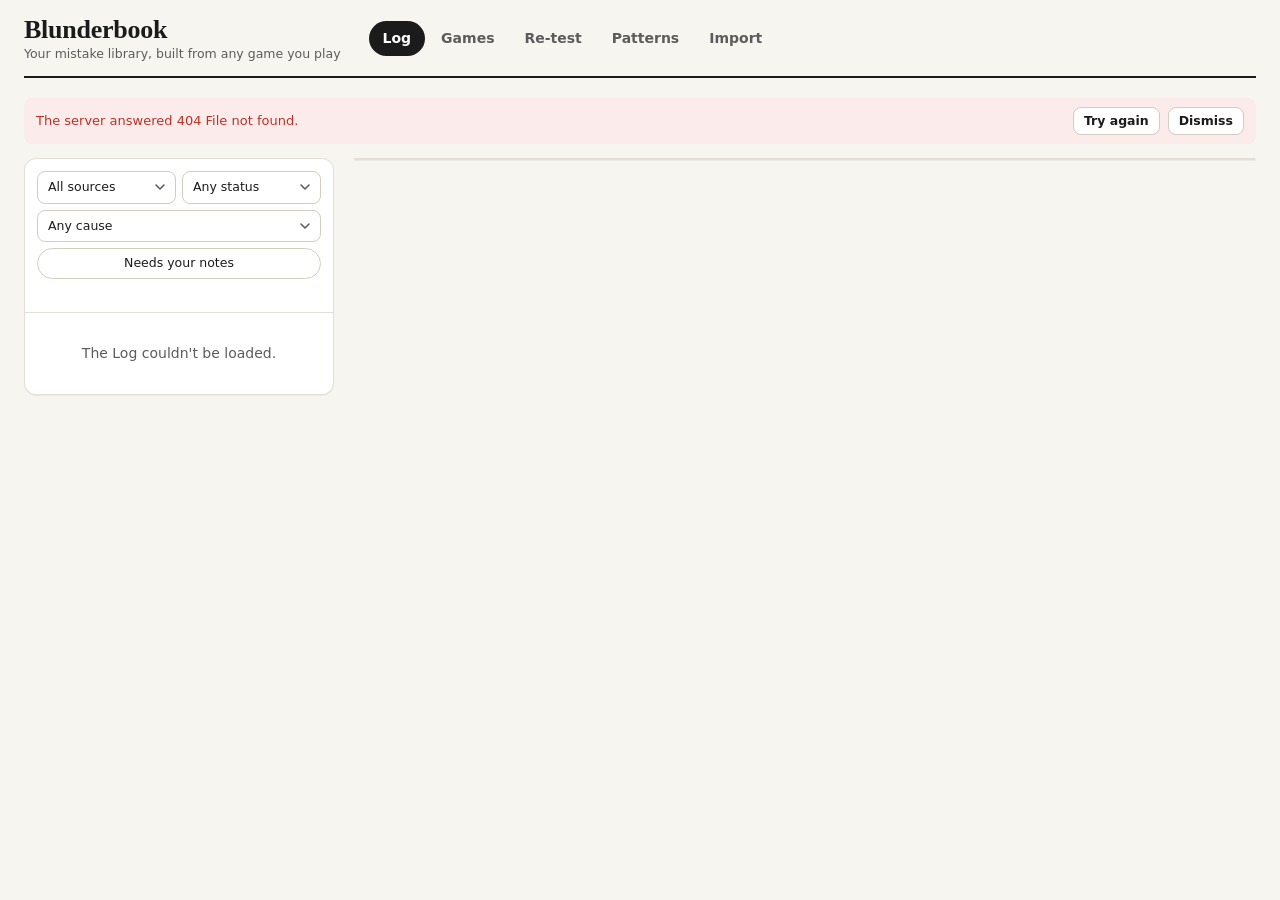
==== commit 3b3894c4: "web: an import shows on its tab, a re-test session ends with its score (14.4) - Import: a badge with" ====
--- a/blunderbook/web/index.html
+++ b/blunderbook/web/index.html
@@ -4,7 +4,7 @@
 <meta charset="utf-8">
 <meta name="viewport" content="width=device-width, initial-scale=1">
 <title>Blunderbook</title>
-<link rel="icon" href="data:,">
+<link rel="icon" href="favicon.svg" type="image/svg+xml">
 <link rel="stylesheet" href="css/app.css">
 <script type="module" src="js/app.js"></script>
 </head>
@@ -17,7 +17,7 @@
       <a class="tab" href="#games" data-view="games">Games</a>
       <a class="tab" href="#retest" data-view="retest">Re-test <span class="badge" id="dueBadge" hidden></span></a>
       <a class="tab" href="#patterns" data-view="patterns">Patterns</a>
-      <a class="tab" href="#import" data-view="import">Import</a>
+      <a class="tab" href="#import" data-view="import">Import <span class="badge b-info" id="importBadge" hidden></span></a>
     </nav>
   </header>
   <p class="err" id="appError" role="alert" hidden></p>
--- a/blunderbook/web/css/app.css
+++ b/blunderbook/web/css/app.css
@@ -31,7 +31,17 @@
 .tab:hover{color:var(--ink);background:var(--hover)}
 .tab[aria-current="page"]{background:var(--ink);color:#fff}
 .badge{background:var(--red);color:#fff;border-radius:999px;font-size:11px;font-weight:700;padding:0 6px;min-width:18px;text-align:center;line-height:18px}
-@media (max-width:640px){.top{position:static;min-height:0}}
+/* a phone: no tagline, and the tabs are one row that scrolls sideways */
+.badge.b-info{background:var(--blue)}  /* an import is running: its percentage */
+@media (max-width:640px){
+  :root{--head:88px}
+  .top{gap:6px;padding:10px 0 8px;margin-bottom:14px}
+  .brand h1{font-size:22px}
+  .brand span{display:none}
+  .tabs{flex-wrap:nowrap;overflow-x:auto;width:100%;scrollbar-width:none;padding:2px 0}
+  .tabs::-webkit-scrollbar{display:none}
+  .tab{flex:none}
+}
 
 /* controls */
 .btn{border:1px solid var(--ink);background:var(--panel);border-radius:var(--radius-sm);min-height:34px;padding:6px 14px;cursor:pointer;font-weight:600;transition:background .12s,border-color .12s}
@@ -51,13 +61,26 @@
 textarea:focus,select:focus,input.text:focus,.field input:focus{outline:2px solid var(--blue);outline-offset:1px;border-color:var(--blue)}
 ::placeholder{color:#8f897d}
 .err{color:var(--red);font-size:13px;margin:0 0 14px;padding:9px 12px;background:var(--red-bg);border-radius:var(--radius-sm)}
+#appError{display:flex;flex-wrap:wrap;align-items:center;gap:8px}
+#appError span{flex:1 1 300px}
+#appError .btn{min-height:28px;padding:3px 10px;font-size:12.5px;color:var(--ink)}
+/* fingers: controls at least 44 px high */
+@media (pointer:coarse){
+  .btn,.tab,.chip,.icon,.seg button,select,.mbtn{min-height:44px}
+  .icon{width:46px}
+  .mbtn{padding:3px 9px}
+  #appError .btn{min-height:36px}
+}
 .card .err{margin:8px 0 0;padding:0;background:none;min-height:16px}
 
 /* layout */
 .view{display:none}
 .view.on{display:block;animation:fade .15s ease-out}
 @keyframes fade{from{opacity:.4}to{opacity:1}}
-@media (prefers-reduced-motion:reduce){.view.on{animation:none}*{transition:none !important}}
+/* a tab that hasn't drawn anything yet says so, if it takes a moment */
+.view.on:empty::before{content:"Loading…";display:block;padding:24px;text-align:center;color:var(--muted);animation:wait .3s step-end both}
+@keyframes wait{from{visibility:hidden}to{visibility:visible}}
+@media (prefers-reduced-motion:reduce){.view.on,.pieces .pc,.arrows{animation:none}*{transition:none !important}}
 .panel{background:var(--panel);border:1px solid var(--line);border-radius:var(--radius);box-shadow:var(--shadow)}
 .empty{padding:24px;color:var(--muted);text-align:center}
 .na{color:var(--muted);font-weight:500}
@@ -71,6 +94,7 @@
 .p-due{background:var(--amber-bg);color:var(--amber)}
 .p-solved{background:var(--green-bg);color:var(--green)}
 .p-missed{background:var(--red-bg);color:var(--red)}
+.p-missed-win{background:var(--amber-bg);color:var(--amber)}  /* a missed win: no mark, a word */
 .src{font-size:10.5px;font-weight:700;letter-spacing:.02em;border:1px solid var(--line-strong);border-radius:4px;padding:0 5px;color:var(--muted);line-height:16px;flex:none}
 .src.s-pgn,.src.s-otb{border-color:#c9c2b3;color:#4a4436}
 .src.s-fen{border-color:#b9c7de;color:var(--blue)}
@@ -82,6 +106,12 @@
 .filters{display:grid;grid-template-columns:repeat(2,minmax(0,1fr));gap:6px;padding:12px 12px 8px}
 .filters select:last-of-type{grid-column:1/-1}
 .filters select{font-size:12.5px;width:100%;min-width:0}
+.filters .fnotes{grid-column:1/-1;justify-content:center}
+.item .todo{color:var(--amber);font-weight:600}
+/* Previous / Next entry, over the entry */
+.pager{display:flex;align-items:center;justify-content:space-between;gap:10px;padding:10px 22px;border-bottom:1px solid var(--line)}
+.pager .btn{min-height:30px;padding:3px 12px;font-size:12.5px}
+@media (max-width:480px){.pager{padding:10px 14px}}
 .count{margin:0;padding:0 14px 8px;font-size:12px;color:var(--muted);border-bottom:1px solid var(--line);min-height:26px}
 .list{list-style:none;margin:0;padding:6px;overflow:auto;flex:1;min-height:0}
 @media (max-width:900px){.list{max-height:420px}}
@@ -150,8 +180,11 @@
 .chip.sugg{border-style:dashed;border-color:var(--amber);color:var(--amber);background:#fffaf1}
 .chip.sugg[aria-pressed="true"]{color:#fff;background:var(--ink);border-color:var(--ink)}
 .chip .auto{font-size:9.5px;font-weight:700;text-transform:uppercase;letter-spacing:.05em}
-.saved{font-size:12px;color:var(--green);min-height:18px;margin-top:4px}
+.saved{font-size:12px;color:var(--muted);min-height:18px;margin-top:4px}
 .saved.fail{color:var(--red)}
+.saved .btn{min-height:26px;padding:2px 10px;font-size:12px;color:var(--ink)}
+.delask,.delask>span{display:flex;gap:8px;align-items:center;flex-wrap:wrap;justify-content:flex-end}
+.delask .small{flex:1 1 100%;text-align:right}
 /* The optional AI explanation (js/explain.js): amber and dashed, like a suggested cause */
 .ai{margin-top:14px}
 .ai:empty{display:none}
@@ -182,7 +215,15 @@
 .sq.hl-sel::after{background:rgba(240,190,40,.55)}
 .sq.hl-ok::after{background:rgba(29,122,82,.55)}
 .sq.hl-bad::after{background:rgba(196,48,38,.55)}
-.sq .pc{position:relative;z-index:1;display:block;width:100%;height:100%;pointer-events:none;user-select:none}
+.sq.tg{background-image:radial-gradient(circle,rgba(27,27,27,.3) 17%,transparent 18%)}
+.sq.tg.cap{background-image:radial-gradient(circle,transparent 72%,rgba(27,27,27,.3) 73%)}
+.pieces{position:absolute;inset:0;pointer-events:none;z-index:1}
+.pieces .pc{position:absolute;top:0;left:0;z-index:1;display:block;width:12.5%;height:12.5%;user-select:none;transition:transform .18s ease-out}
+.pieces .pc.moving{z-index:2}
+.pieces .pc.gone{z-index:0;opacity:0;transition:transform .18s ease-out,opacity .18s ease-out}
+.pieces .pc.enter{animation:pcin .18s ease-out both}
+.arrows.late{animation:pcin .15s ease-out .15s both}
+@keyframes pcin{from{opacity:0}}
 .coord{position:absolute;font-size:3cqw;font-weight:700;font-family:system-ui,sans-serif;line-height:1;z-index:2}
 .coord.r{top:3%;left:4%}.coord.f{bottom:3%;right:5%}
 .sq.l .coord{color:var(--dark)}.sq.d .coord{color:var(--light)}
@@ -212,11 +253,19 @@
 .rt-empty{text-align:center;padding:40px 16px}
 .rt-empty h2{font-size:22px}
 .rt-empty p.small{font-size:14px;margin:8px 0 18px}
+.rt-missed{list-style:none;margin:0 auto 18px;padding:0;max-width:460px;text-align:left;display:flex;flex-direction:column;gap:6px}
+.rt-missed a{display:flex;gap:10px;align-items:center;flex-wrap:wrap;padding:8px 10px;border:1px solid var(--line);border-left:3px solid var(--red);border-radius:var(--radius-sm);color:inherit;text-decoration:none;transition:background .12s}
+.rt-missed a:hover{background:var(--hover)}
+.rt-missed b{font-variant-numeric:tabular-nums}
+.rt-missed .small{margin-left:auto}
+.rtprog i{transition:width .2s}
 
 /* patterns */
 .tiles{display:grid;grid-template-columns:repeat(4,minmax(0,1fr));gap:14px}
 @media (max-width:760px){.tiles{grid-template-columns:repeat(2,minmax(0,1fr))}}
 .tile{padding:16px 18px}
+a.tile{display:block;color:inherit;text-decoration:none;transition:border-color .12s,background .12s}
+a.tile:hover{border-color:#a8a193;background:var(--soft)}
 .tile .k{font-size:11px;color:var(--muted);font-weight:700;text-transform:uppercase;letter-spacing:.06em}
 .tile .v{font-size:30px;font-weight:700;font-variant-numeric:tabular-nums;margin-top:4px;letter-spacing:-.01em}
 .tile .s{font-size:12px;color:var(--muted);margin-top:2px}
@@ -323,6 +372,8 @@
 .mbtn.bad{color:var(--red)}
 .mbtn[aria-current="true"]{background:var(--ink);color:#fff}
 .mbtn.bad[aria-current="true"]{background:var(--red);color:#fff}
+.mbtn.miss{color:var(--amber)}
+.mbtn.miss[aria-current="true"]{background:var(--amber);color:#fff}
 .mbtn:focus-visible{outline-offset:0}
 .mempty{color:var(--muted);padding:3px 7px}
 
